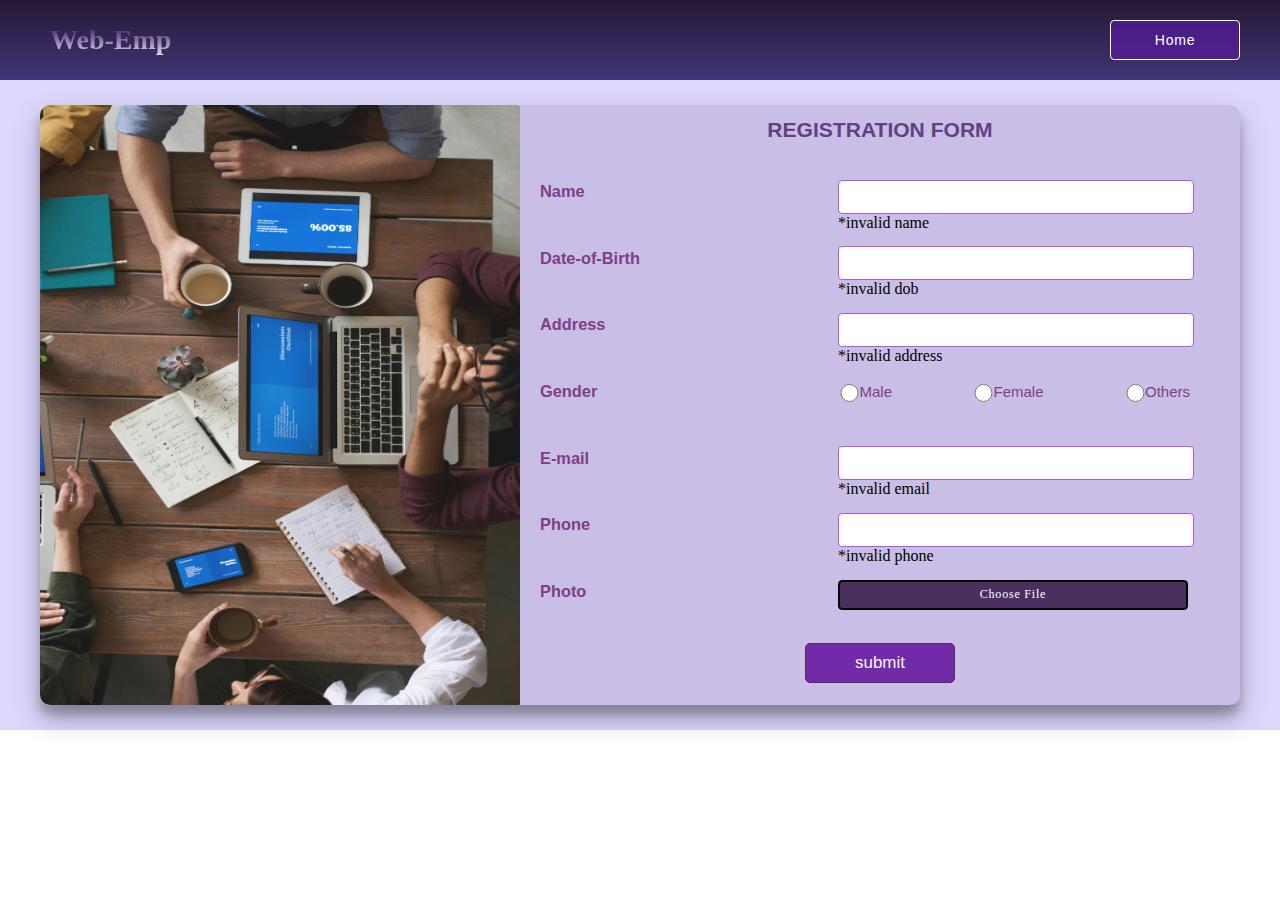
==== Front-end/Pages/reg.html @ 4b9cc24e "updated..." ====
<!DOCTYPE html>
<html lang="en">
<head>
    <meta charset="UTF-8">
    <meta name="viewport" content="width=device-width, initial-scale=1.0">
    <title>register.com</title>
    <link rel="stylesheet" href="../CSS/reg.css">
</head>
<body>
    <div class="main">
        <div class="nav">
            <div class="logo"><h1 class="title">Web-Emp</h1></div>
            <div class="navcont">
                <a href="../index.html"><button class="regbutton">Home</button></a>
            </div>
        </div>

        <div class="container">
            <div class="login">
               
                <div class="left-div">
                    <img src="../Assets/bg.jpg" alt="">
                </div>
                
                <div class="right-div">
                    
                    <div class="heading-div">
                        <h3>REGISTRATION FORM</h3>
                    </div>
                    <div class="det-divs">
                        <div class="name-div">
                            <h3 >Name</h3>
                        </div>
                        <div class="input-div"><input  type="text" >
                            <span>*invalid name</span>
                        </div>
                        
                    </div>

                    <div class="det-divs">
                        <div class="name-div">
                            <h3>Date-of-Birth</h3>
                        </div>
                        <div class="input-div"><input  type="text" ><span>*invalid dob</span></div>
                    </div>

                    <div class="det-divs">
                        <div class="name-div">
                            <h3>Address</h3>
                        </div>
                        <div class="input-div"><input  type="text" ><span>*invalid address</span></div>
                    </div>

                    <div class="det-divs">
                        <div class="name-div">
                            <h3>Gender</h3>
                        </div>
                        <div class="input-div-gender">
                            <input class="gender" type="radio" value="gender" name="gender"><p class="gender-name">Male</p>
                            <input class="gender" type="radio" value="gender" name="gender"><p class="gender-name">Female</p>
                            <input class="gender" type="radio" value="gender" name="gender"><p class="gender-name">Others</p>
                            
                        </div>
                    </div>

                    <div class="det-divs">
                        <div class="name-div">
                            <h3>E-mail</h3>
                        </div>
                        <div class="input-div"><input  type="text" ><span>*invalid email</span></div>
                    </div>

                    <div class="det-divs">
                        <div class="name-div">
                            <h3>Phone</h3>
                        </div>
                        <div class="input-div"><input  type="text" ><span>*invalid phone</span></div>
                    </div>
                    <div class="det-divs">
                        <div class="name-div">
                            <h3>Photo</h3>
                        </div>
                        <div class="input-div"><input class="input-file" type="file" ></div>
                    </div>

                    <div class="submit-divs">
                        <button>submit</button>
                    </div>
                
                </div>
            </div>
        </div>
    </div>
</body>
</html>
---- Front-end/CSS/reg.css ----
body {
  margin: 0;
  /* background-color: rgb(46, 37, 77); */
}
.main {
  margin: 0;
}
.nav {
  margin: 0;
  height: 80px;
  width: 100%;
  /* background-color: rgb(245, 245, 245); */
  background-image: linear-gradient(
    to bottom,
    rgb(37, 24, 50),
    rgb(66, 53, 120)
  );
  display: flex;
}
.logo {
  height: 100%;
  width: 40%;
  /* background-color: aqua; */
  display: flex;
  align-items: center;
  margin-left: 50px;
}
.title {
  color: aliceblue;
  font-size: 28px;
  font-family: Georgia, "Times New Roman", Times, serif;
  background-image: linear-gradient(
    to bottom,
    rgb(48, 7, 103),
    rgba(251, 251, 251, 0.89)
  );
  color: transparent;
  background-clip: text;
}
.navcont {
  height: 100%;
  width: 60%;
  /* background-color: rgb(135, 138, 138); */
  display: flex;
  justify-content: end;
  align-items: center;
}
.regbutton {
  margin-right: 40px;
  height: 40px;
  width: 130px;
  border-radius: 4px;
  outline: none;
  border: 1px solid rgb(255, 255, 255);
  background-color: rgba(82, 28, 152, 0.775);
  color: white;
  outline: none;
  font-size: 14px;
  letter-spacing: 0.8px;
  cursor: pointer;
  font-family: "Trebuchet MS", "Lucida Sans Unicode", "Lucida Grande",
    "Lucida Sans", Arial, sans-serif;
}
.container {
  height: 650px;
  width: 100%;
  /* background-color: aqua; */
  display: flex;
  justify-content: center;
  align-items: center;
  background-color: rgba(173, 161, 245, 0.423);
}
.login {
  height: 600px;
  width: 1200px;
  background-color: rgba(92, 55, 113, 0.144);
  /* border: 1px solid rgb(176, 40, 230); */
  border-radius: 10px;
  display: flex;
  box-shadow: rgba(0, 0, 0, 0.25) 0px 14px 28px,
    rgba(0, 0, 0, 0.22) 0px 10px 10px;
}

.left-div {
  height: 100%;
  width: 40%;

  /* border: 1px solid; */
  background-color: aliceblue;
  border-radius: 10px 0px 0px 10px;
}
img {
  width: 480px;
  object-fit: fill;
  height: 100%;
  border-radius: 10px 2px 1px 10px;
  opacity: 0.9;
}
.right-div {
  /* background-color: aqua; */
  width: 60%;
  height: 100%;
  display: flex;
  flex-wrap: wrap;
}
.heading-div {
  width: 100%;
  height: 50px;
  /* background-color: blueviolet; */
  display: flex;
  justify-content: center;
  align-items: center;
  color: rgb(98, 64, 130);
  font-size: 18px;
  font-family: "Gill Sans", "Gill Sans MT", Calibri, "Trebuchet MS", sans-serif;
}
.det-divs {
  /* background-color: blue; */
  height: 60px;
  width: 100%;
  display: flex;
}
.name-div {
  width: 40%;
  height: 100%;
  /* background-color: rgb(43, 55, 55); */
  display: flex;
  align-items: center;
  padding-left: 20px;
  color: rgb(127, 62, 135);
  font-family: "Gill Sans", "Gill Sans MT", Calibri, "Trebuchet MS", sans-serif;
  font-size: 14px;
}
.input-div {
  width: 60%;
  height: 100%;
  /* background-color: rgb(96, 141, 51); */
  /* display: flex; */
  padding-top: 18px;
  padding-left: 30px;
}
input {
  height: 30px;
  width: 350px;
  border-radius: 4px;
  outline: none;
  border: 1px solid rgb(180, 87, 214);
}
.submit-divs {
  height: 70px;
  width: 100%;
  display: flex;
  justify-content: center;
  align-items: center;
}
button {
  height: 40px;
  width: 150px;
  border-radius: 5px;
  outline: none;
  border: 1px solid rgb(92, 38, 92);
  background-color: rgb(113, 42, 168);
  color: aliceblue;
  font-family: "Trebuchet MS", "Lucida Sans Unicode", "Lucida Grande",
    "Lucida Sans", Arial, sans-serif;
  font-size: 17px;
  cursor: pointer;
}
button:hover {
  cursor: pointer;
  background-color: rgb(67, 27, 113);
}
.input-div-gender {
  width: 60%;
  height: 100%;
  /* background-color: aqua; */
  display: flex;
  justify-content: space-between;
  align-items: center;
}
.gender {
  height: 18px;
  display: flex;
  align-items: center;
}
.gender-name {
  margin-left: -30px;
  margin-right: 50px;
  color: rgb(127, 62, 135);
  font-family: "Gill Sans", "Gill Sans MT", Calibri, "Trebuchet MS", sans-serif;
  font-size: 15px;
}
.input-file {
  height: 30px;
  width: 350px;
  border: none;
  /* background-color: aqua; */
}
::file-selector-button {
  height: 30px;
  width: 350px;
  border: 2px solid black;
  padding: 5px 10px;
  border-radius: 4px;
  background-color: rgb(75, 48, 95);
  color: white;
  font-size: 12px;
  letter-spacing: 0.8px;
  font-family: Cambria, Cochin, Georgia, Times, "Times New Roman", serif;
}
::file-selector-button:hover {
  background-color: rgb(42, 22, 56);
  cursor: pointer;
}
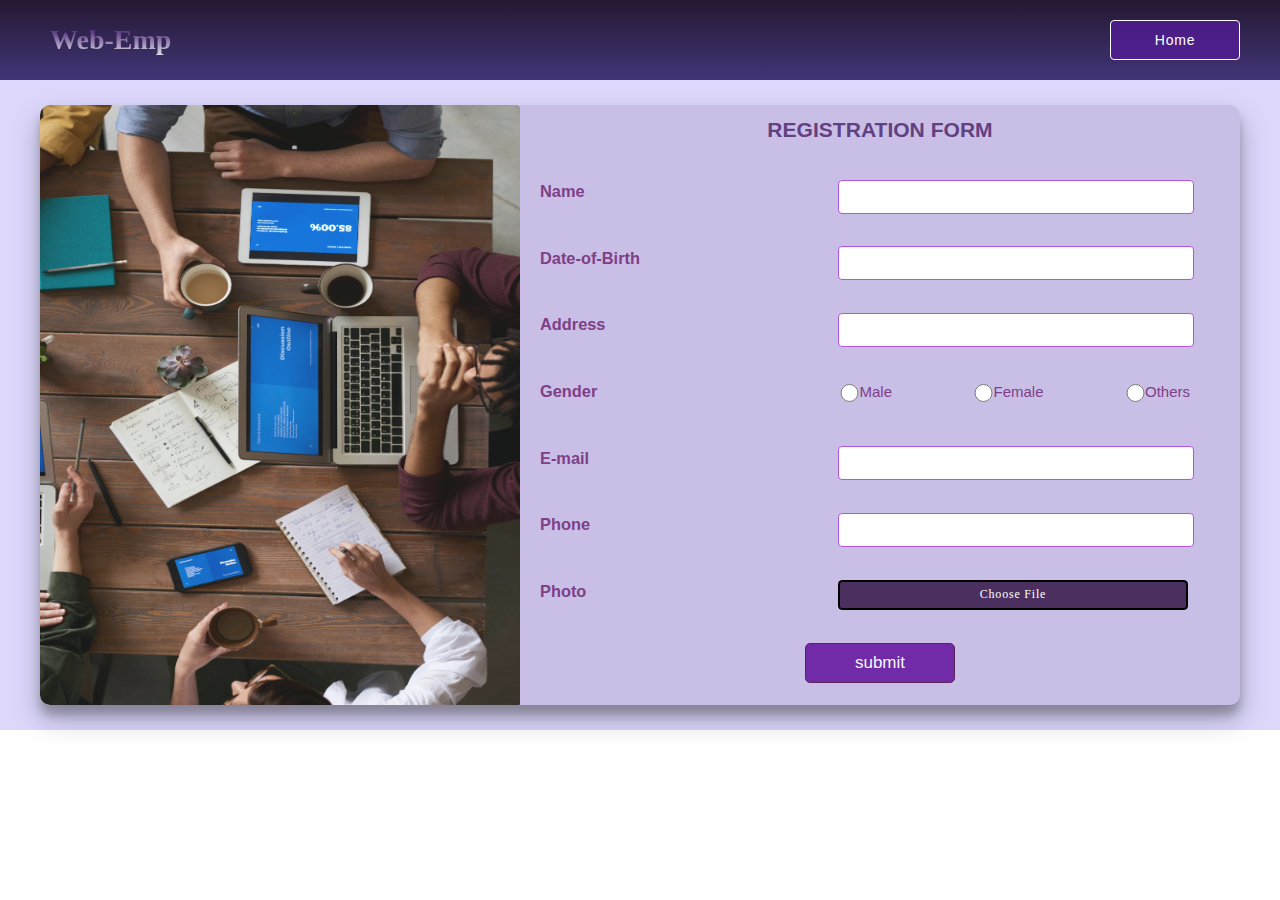
==== commit 9b0ed63d: "updated.." ====
--- a/Front-end/Pages/reg.html
+++ b/Front-end/Pages/reg.html
@@ -14,7 +14,6 @@
                 <a href="../index.html"><button class="regbutton">Home</button></a>
             </div>
         </div>
-
         <div class="container">
             <div class="login">
                
@@ -23,7 +22,8 @@
                 </div>
                 
                 <div class="right-div">
-                    
+                    <form action="/submit" method="post" id="form">
+
                     <div class="heading-div">
                         <h3>REGISTRATION FORM</h3>
                     </div>
@@ -31,8 +31,8 @@
                         <div class="name-div">
                             <h3 >Name</h3>
                         </div>
-                        <div class="input-div"><input  type="text" >
-                            <span>*invalid name</span>
+                        <div class="input-div"><input  type="text" name="name" id="name">
+                            <span></span>
                         </div>
                         
                     </div>
@@ -41,14 +41,14 @@
                         <div class="name-div">
                             <h3>Date-of-Birth</h3>
                         </div>
-                        <div class="input-div"><input  type="text" ><span>*invalid dob</span></div>
+                        <div class="input-div"><input  type="text" name="dob" id="dob"><span></span></div>
                     </div>
 
                     <div class="det-divs">
                         <div class="name-div">
                             <h3>Address</h3>
                         </div>
-                        <div class="input-div"><input  type="text" ><span>*invalid address</span></div>
+                        <div class="input-div"><input  type="text" name="address" id="address"><span></span></div>
                     </div>
 
                     <div class="det-divs">
@@ -56,9 +56,9 @@
                             <h3>Gender</h3>
                         </div>
                         <div class="input-div-gender">
-                            <input class="gender" type="radio" value="gender" name="gender"><p class="gender-name">Male</p>
-                            <input class="gender" type="radio" value="gender" name="gender"><p class="gender-name">Female</p>
-                            <input class="gender" type="radio" value="gender" name="gender"><p class="gender-name">Others</p>
+                            <input class="gender" type="radio" value="Male" name="gender" id="gender"><p class="gender-name">Male</p>
+                            <input class="gender" type="radio" value="Female" name="gender" id="gender"><p class="gender-name">Female</p>
+                            <input class="gender" type="radio" value="others" name="gender" id="gender"><p class="gender-name">Others</p>
                             
                         </div>
                     </div>
@@ -67,14 +67,14 @@
                         <div class="name-div">
                             <h3>E-mail</h3>
                         </div>
-                        <div class="input-div"><input  type="text" ><span>*invalid email</span></div>
+                        <div class="input-div"><input  type="text" name="email" id="email"><span></span></div>
                     </div>
 
                     <div class="det-divs">
                         <div class="name-div">
                             <h3>Phone</h3>
                         </div>
-                        <div class="input-div"><input  type="text" ><span>*invalid phone</span></div>
+                        <div class="input-div"><input  type="text" name="phone" id="phone"><span></span></div>
                     </div>
                     <div class="det-divs">
                         <div class="name-div">
@@ -86,10 +86,11 @@
                     <div class="submit-divs">
                         <button>submit</button>
                     </div>
-                
+                    </form>
                 </div>
             </div>
         </div>
     </div>
+    <script src="../JS/reg.js"></script>
 </body>
 </html>--- a/Front-end/CSS/reg.css
+++ b/Front-end/CSS/reg.css
@@ -100,6 +100,12 @@
   /* background-color: aqua; */
   width: 60%;
   height: 100%;
+  
+}
+form{
+  /* background-color: aqua; */
+  width: 100%;
+  height: 100%;
   display: flex;
   flex-wrap: wrap;
 }
